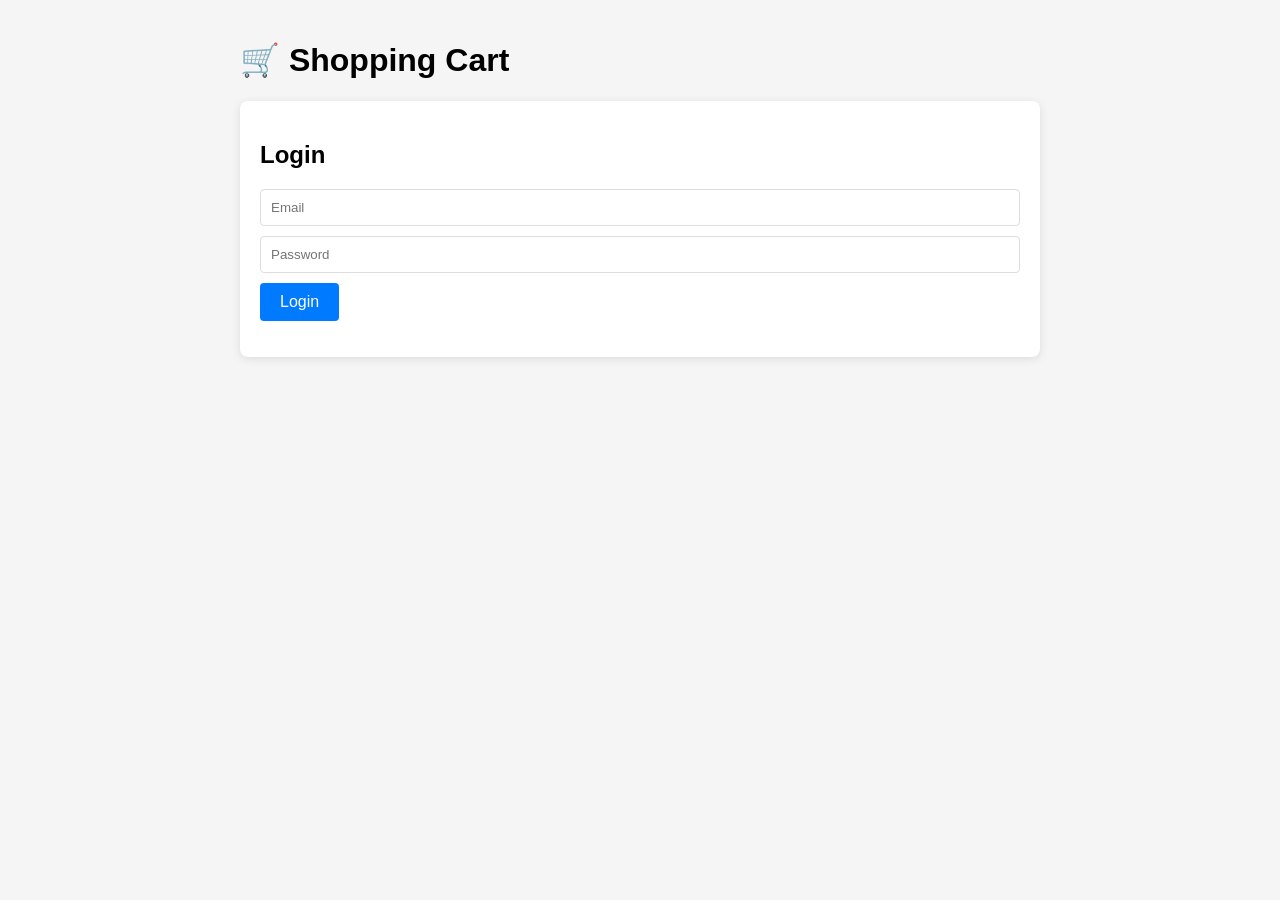
==== frontend/index.html @ 8195ccb2 "add login frontend" ====
<!DOCTYPE html>
<html lang="en">
<head>
    <meta charset="UTF-8">
    <meta name="viewport" content="width=device-width, initial-scale=1.0">
    <title>Shopping Cart</title>
    <link rel="stylesheet" href="style.css">
</head>
<body>
<div class="container">
    <h1>🛒 Shopping Cart</h1>

    <!-- Форма логина -->
    <div id="login-section" class="card">
        <h2>Login</h2>
        <form id="login-form">
            <input type="email" id="email" placeholder="Email" required>
            <input type="password" id="password" placeholder="Password" required>
            <button type="submit">Login</button>
        </form>
        <p id="message"></p>
    </div>

    <!-- Товары (покажем после логина) -->
    <div id="products-section" class="card" style="display: none;">
        <h2>Products</h2>
        <div id="products-list"></div>
    </div>

    <!-- Корзина -->
    <div id="cart-section" class="card" style="display: none;">
        <h2>🛒 Your Cart</h2>
        <div id="cart-items"></div>
        <button id="checkout-btn">Checkout</button>
    </div>
</div>

<script src="app.js"></script>
</body>
</html>
---- frontend/style.css ----
body {
    font-family: Arial, sans-serif;
    margin: 0;
    padding: 20px;
    background-color: #f5f5f5;
}

.container {
    max-width: 800px;
    margin: 0 auto;
}

.card {
    background: white;
    border-radius: 8px;
    padding: 20px;
    margin: 20px 0;
    box-shadow: 0 2px 10px rgba(0,0,0,0.1);
}

input {
    display: block;
    width: 100%;
    padding: 10px;
    margin: 10px 0;
    border: 1px solid #ddd;
    border-radius: 4px;
    box-sizing: border-box;
}

button {
    background-color: #007bff;
    color: white;
    border: none;
    padding: 10px 20px;
    border-radius: 4px;
    cursor: pointer;
    font-size: 16px;
}

button:hover {
    background-color: #0056b3;
}

.product {
    border: 1px solid #ddd;
    padding: 15px;
    margin: 10px 0;
    border-radius: 4px;
}
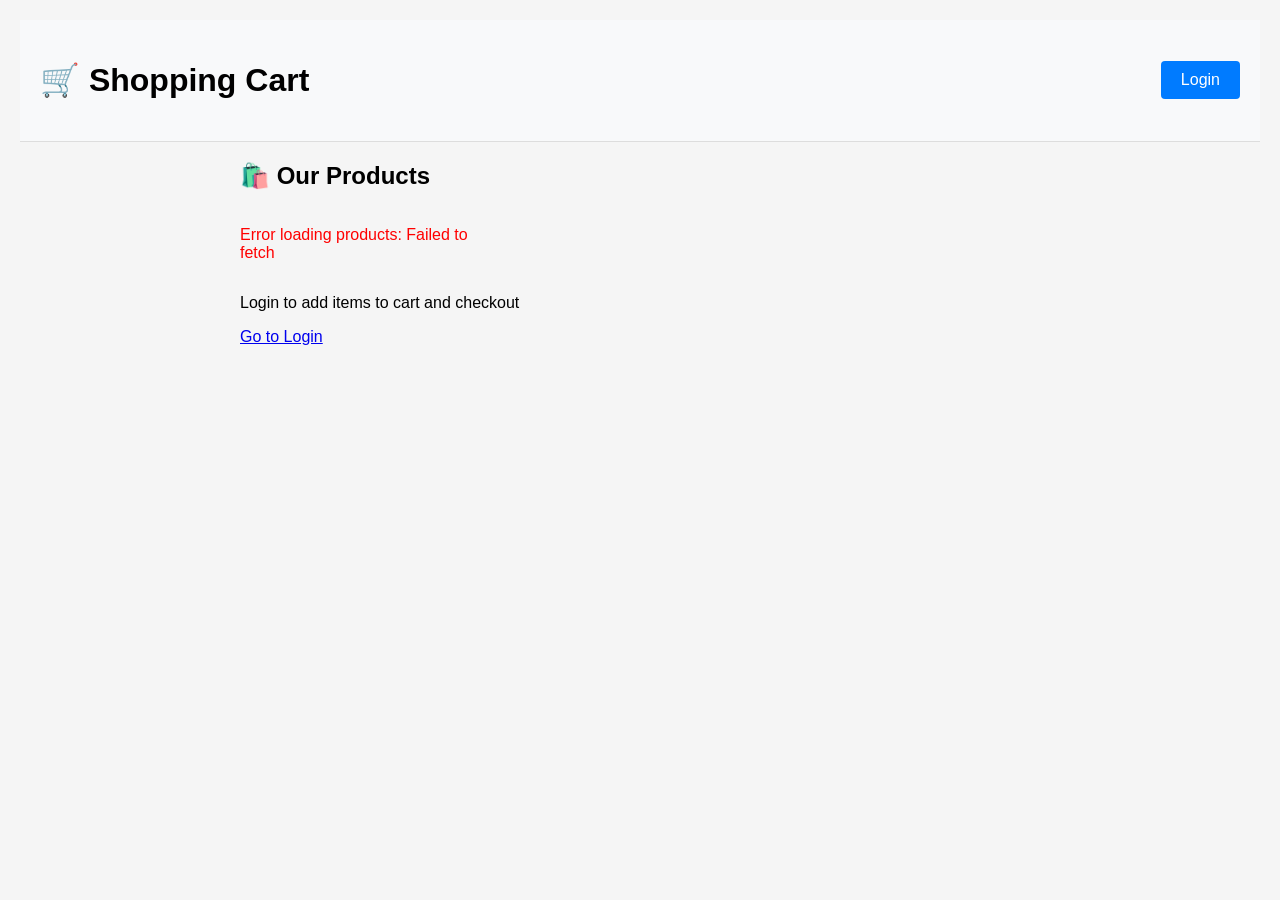
==== commit 1c67cf7b: "feat: separate login and main page, add btn for login" ====
--- a/frontend/index.html
+++ b/frontend/index.html
@@ -5,36 +5,89 @@
     <meta name="viewport" content="width=device-width, initial-scale=1.0">
     <title>Shopping Cart</title>
     <link rel="stylesheet" href="style.css">
+    <style>
+        header {
+            display: flex;
+            justify-content: space-between;
+            align-items: center;
+            padding: 20px;
+            background: #f8f9fa;
+            border-bottom: 1px solid #ddd;
+        }
+        .user-info {
+            display: flex;
+            align-items: center;
+            gap: 15px;
+        }
+        .auth-buttons {
+            display: flex;
+            gap: 10px;
+        }
+        .product-grid {
+            display: grid;
+            grid-template-columns: repeat(auto-fill, minmax(250px, 1fr));
+            gap: 20px;
+            margin-top: 20px;
+        }
+        .product-card {
+            border: 1px solid #ddd;
+            padding: 15px;
+            border-radius: 8px;
+            transition: transform 0.2s;
+        }
+        .product-card:hover {
+            transform: translateY(-5px);
+            box-shadow: 0 5px 15px rgba(0,0,0,0.1);
+        }
+    </style>
 </head>
 <body>
-<div class="container">
-    <h1>🛒 Shopping Cart</h1>
-
-    <!-- Форма логина -->
-    <div id="login-section" class="card">
-        <h2>Login</h2>
-        <form id="login-form">
-            <input type="email" id="email" placeholder="Email" required>
-            <input type="password" id="password" placeholder="Password" required>
-            <button type="submit">Login</button>
-        </form>
-        <p id="message"></p>
+<!-- Header с навигацией -->
+<header>
+    <div class="logo">
+        <h1>🛒 Shopping Cart</h1>
     </div>
 
-    <!-- Товары (покажем после логина) -->
-    <div id="products-section" class="card" style="display: none;">
-        <h2>Products</h2>
-        <div id="products-list"></div>
+    <div class="user-info">
+        <div id="user-email" style="display: none;">
+            Welcome, <span id="email-display"></span>
+        </div>
+
+        <div class="auth-buttons">
+            <button id="login-btn" class="btn btn-outline">Login</button>
+            <button id="logout-btn" class="btn btn-outline" style="display: none;">Logout</button>
+        </div>
     </div>
+</header>
 
-    <!-- Корзина -->
-    <div id="cart-section" class="card" style="display: none;">
+<!-- Основной контент -->
+<div class="container">
+    <!-- Товары (показываем всегда) -->
+    <section id="products-section">
+        <h2>🛍️ Our Products</h2>
+        <div id="products-list" class="product-grid">
+            <p>Loading products...</p>
+        </div>
+    </section>
+
+    <!-- Корзина (показываем только после логина) -->
+    <section id="cart-section" style="display: none;">
         <h2>🛒 Your Cart</h2>
         <div id="cart-items"></div>
-        <button id="checkout-btn">Checkout</button>
+        <button id="checkout-btn" class="btn btn-primary">Checkout</button>
+    </section>
+
+    <!-- Баннер для неавторизованных -->
+    <div id="auth-banner" class="banner" style="display: none;">
+        <p>Login to add items to cart and checkout</p>
+        <a href="login.html" class="btn btn-primary">Go to Login</a>
     </div>
 </div>
 
+<!-- Подключаем скрипты -->
+<script src="auth.js"></script>
+<script src="products.js"></script>
+<script src="cart.js"></script>
 <script src="app.js"></script>
 </body>
 </html>
